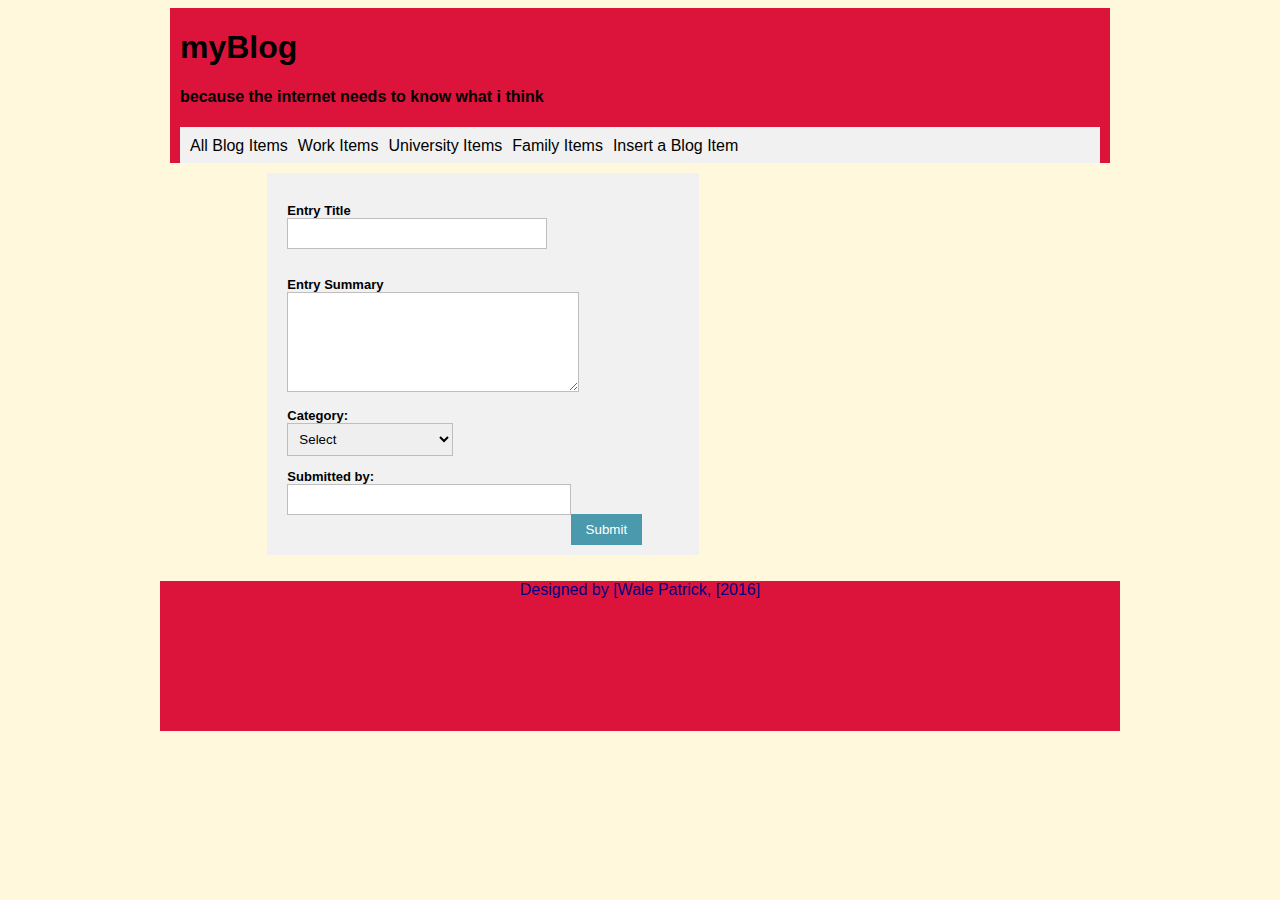
==== Task1/add.html @ f50ce9f9 "access lab" ====
<!DOCTYPE html>
<html lang="en">
<head>
    <meta charset="UTF-8">
    <title>add Blog Entry  </title>
    <link rel="stylesheet" type="text/css" href="css/style.css">
    <link rel="stylesheet" href=css/unsemantic-grid-responsive-tablet.css>
    <style type="text/css">
        .form-style-1 {
            margin:10px auto;
            max-width: 400px;
            padding: 20px 12px 10px 20px;
            font: 13px "Lucida Sans Unicode", "Lucida Grande", sans-serif;
        }
        .form-style-1 li {
            padding: 0;
            display: block;
            list-style: none;
            margin: 10px 0 0 0;
        }
        .form-style-1 label{
            margin:0 0 3px 0;
            padding:0px;
            display:block;
            font-weight: bold;
        }
        .form-style-1 input[type=text],
        .form-style-1 input[type=date],
        .form-style-1 input[type=datetime],
        .form-style-1 input[type=number],
        .form-style-1 input[type=search],
        .form-style-1 input[type=time],
        .form-style-1 input[type=url],
        .form-style-1 input[type=email],
        textarea,
        select{
            box-sizing: border-box;
            -webkit-box-sizing: border-box;
            -moz-box-sizing: border-box;
            border:1px solid #BEBEBE;
            padding: 7px;
            margin:0px;
            -webkit-transition: all 0.30s ease-in-out;
            -moz-transition: all 0.30s ease-in-out;
            -ms-transition: all 0.30s ease-in-out;
            -o-transition: all 0.30s ease-in-out;
            outline: none;
        }
        .form-style-1 input[type=text]:focus,
        .form-style-1 input[type=date]:focus,
        .form-style-1 input[type=datetime]:focus,
        .form-style-1 input[type=number]:focus,
        .form-style-1 input[type=search]:focus,
        .form-style-1 input[type=time]:focus,
        .form-style-1 input[type=url]:focus,
        .form-style-1 input[type=email]:focus,
        .form-style-1 textarea:focus,
        .form-style-1 select:focus{
            -moz-box-shadow: 0 0 8px #88D5E9;
            -webkit-box-shadow: 0 0 8px #88D5E9;
            box-shadow: 0 0 8px #88D5E9;
            border: 1px solid #88D5E9;
        }
        .form-style-1 .field-divided{
            width: 49%;
        }

        .form-style-1 .field-long{
            width: 100%;
        }
        .form-style-1 .field-select{
            width: 100%;
        }
        .form-style-1 .field-textarea{
            height: 100px;
        }
        .form-style-1 input[type=submit], .form-style-1 input[type=button]{
            background: #4B99AD;
            padding: 8px 15px 8px 15px;
            border: none;
            color: #fff;
        }
        .form-style-1 input[type=submit]:hover, .form-style-1 input[type=button]:hover{
            background: #4691A4;
            box-shadow:none;
            -moz-box-shadow:none;
            -webkit-box-shadow:none;
        }
        .form-style-1 .required{
            color:red;
        }
    </style>

</head>

<body>

<main class="grid-container">

    <header class="grid-100">


        <h1> myBlog </h1>
        <h4> because the internet needs to know what i think </h4>

        <nav>
            <ul>
                <li><a href="blog.html"> All Blog Items </a></li>
                <li><a href="blog.html"> Work Items  </a></li>
                <li><a href="blog.html">  University Items </a></li>
                <li><a href="blog.html"> Family Items </a></li>
                <li><a href="add.html"> Insert a Blog Item </a></li>

            </ul>
        </nav>

    </header>







    <section class="grid-66 mobile-grid-66">


        <form action="#" method="post">
            <ul class="form-style-1">

                <li>
                    <label>Entry Title

                        <input type="text" name="EntryTitle" class="field-long"  required />
                        <br>
                        <br>
                    </label>
                </li>

                <li>
                    <label>Entry Summary

                        <textarea name="Entry Summary" id="field5" class="field-long field-textarea" rows="2" cols="20" required></textarea>

                    </label>
                </li>

                <li>
                    <label> Category:
                        <select name="Category" class="field-select" required>
                            <option value=" " selected disabled>Select </option>
                            <option value="Cat">politics</option>
                            <option value="dog">sport</option>
                            <option value="misc">technology</option>
                        </select>
                    </label>
                </li>

                <li>
                    <label>Submitted by:

                        <input type="text" name="Submitted by" class="field-long"  required />
                        <br>
                        <br>
                    </label>
                </li>

                <li>
                    <br>
                    <br>
                    <br>
                    <input type="submit" value="Submit" />
                </li>
            </ul>
        </form>


    </section>

    <aside class="grid-33 mobile-grid-66">








    </aside>

</main>




<footer id="footer">
    <p> Designed by [Wale Patrick, [2016] </p>
</footer>

</body>
</html>
---- Task1/css/style.css ----
body{
    max-width: 960px;
    margin-left: auto;
    margin-right: auto;
    background-color: cornsilk;
}
html {
    font-family: "cursive", sans-serif;
}
header{
    height: 50%;
    background-color: crimson;
   / padding-left: 5px;
}

#logo{
    width: 350px;
}

ul {
    list-style-type: none;
    margin: 0;
    padding: 0;
    background-color: #f1f1f1;
    overflow: auto;
}



ul>li {
    float: left;
}

li a {
    display: block;
    color: #000;
    padding: 10px 0 8px 10px;
    text-decoration: none;

}
li a:hover, .dropdown:hover .dropbtn {
    background-color:greenyellow;

}



footer>p{
    text-align: center;
    color:navy;
}
#footer{
    background-color: crimson;

    height: 150px;
/   clear: both;
    /*  width: 100%; */
}
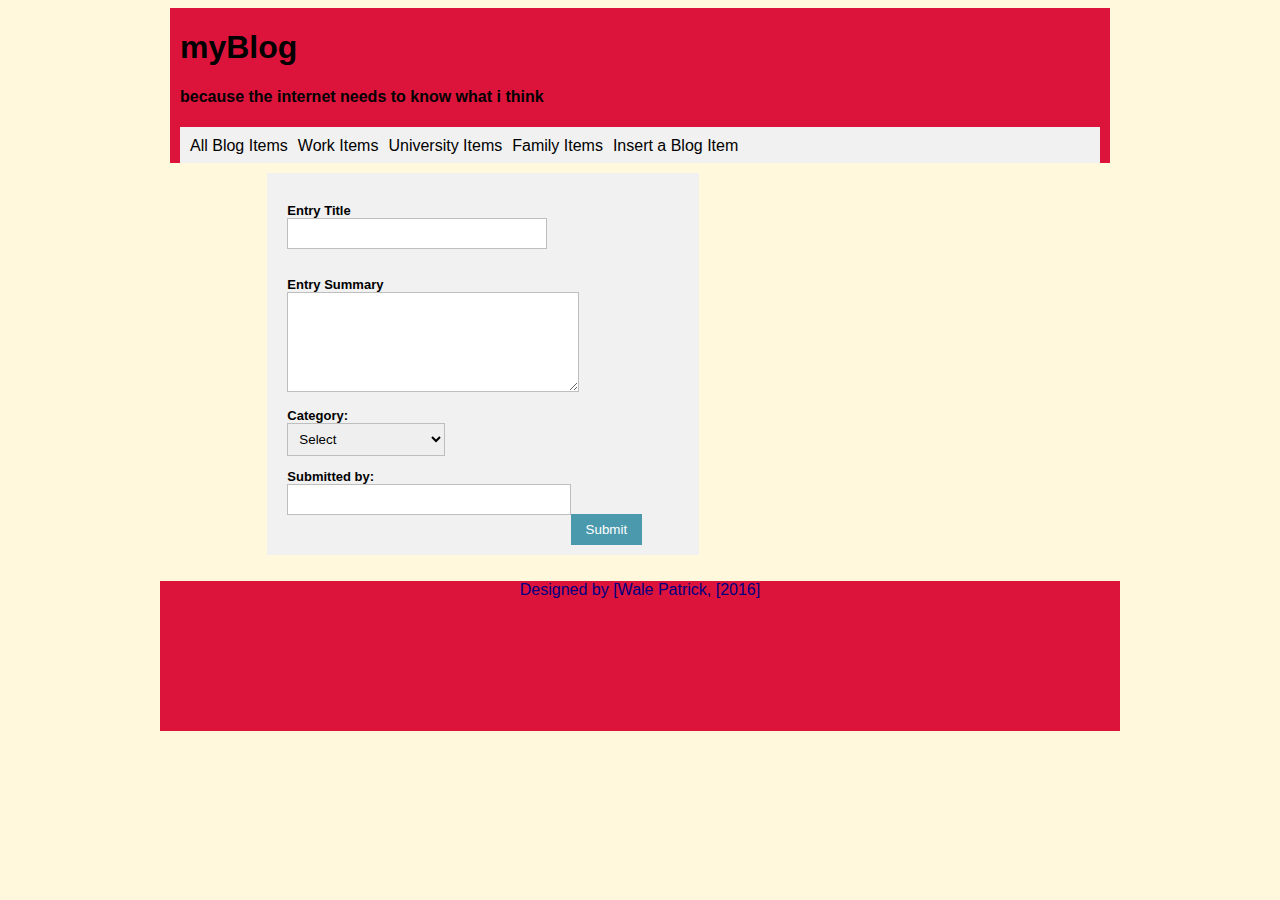
==== commit ebe11cca: "access lab" ====
--- a/Task1/add.html
+++ b/Task1/add.html
@@ -3,8 +3,8 @@
 <head>
     <meta charset="UTF-8">
     <title>add Blog Entry  </title>
-    <link rel="stylesheet" type="text/css" href="css/style.css">
-    <link rel="stylesheet" href=css/unsemantic-grid-responsive-tablet.css>
+    <link rel="stylesheet" type="text/css" href="../css/style.css">
+    <link rel="stylesheet" href=../css/unsemantic-grid-responsive-tablet.css>
     <style type="text/css">
         .form-style-1 {
             margin:10px auto;
@@ -131,7 +131,7 @@
                 <li>
                     <label>Entry Title
 
-                        <input type="text" name="EntryTitle" class="field-long"  required />
+                        <input type="text" name="entryTitle" class="field-long"  required />
                         <br>
                         <br>
                     </label>
@@ -140,18 +140,18 @@
                 <li>
                     <label>Entry Summary
 
-                        <textarea name="Entry Summary" id="field5" class="field-long field-textarea" rows="2" cols="20" required></textarea>
+                        <textarea name="entrySummary" id="field5" class="field-long field-textarea" rows="2" cols="20" required></textarea>
 
                     </label>
                 </li>
 
                 <li>
                     <label> Category:
-                        <select name="Category" class="field-select" required>
+                        <select name="category" class="field-select" required>
                             <option value=" " selected disabled>Select </option>
-                            <option value="Cat">politics</option>
-                            <option value="dog">sport</option>
-                            <option value="misc">technology</option>
+                            <option value="Cat">work</option>
+                            <option value="dog">university</option>
+                            <option value="misc">family</option>
                         </select>
                     </label>
                 </li>
@@ -159,7 +159,7 @@
                 <li>
                     <label>Submitted by:
 
-                        <input type="text" name="Submitted by" class="field-long"  required />
+                        <input type="text" name="submitter" class="field-long" />
                         <br>
                         <br>
                     </label>
--- a/css/style.css
+++ b/css/style.css
@@ -0,0 +1,58 @@
+body{
+    max-width: 960px;
+    margin-left: auto;
+    margin-right: auto;
+    background-color: cornsilk;
+}
+html {
+    font-family: "cursive", sans-serif;
+}
+header{
+    height: 50%;
+    background-color: crimson;
+   / padding-left: 5px;
+}
+
+#logo{
+    width: 350px;
+}
+
+ul {
+    list-style-type: none;
+    margin: 0;
+    padding: 0;
+    background-color: #f1f1f1;
+    overflow: auto;
+}
+
+
+
+ul>li {
+    float: left;
+}
+
+li a {
+    display: block;
+    color: #000;
+    padding: 10px 0 8px 10px;
+    text-decoration: none;
+
+}
+li a:hover, .dropdown:hover .dropbtn {
+    background-color:greenyellow;
+
+}
+
+
+
+footer>p{
+    text-align: center;
+    color:navy;
+}
+#footer{
+    background-color: crimson;
+
+    height: 150px;
+/   clear: both;
+    /*  width: 100%; */
+}
